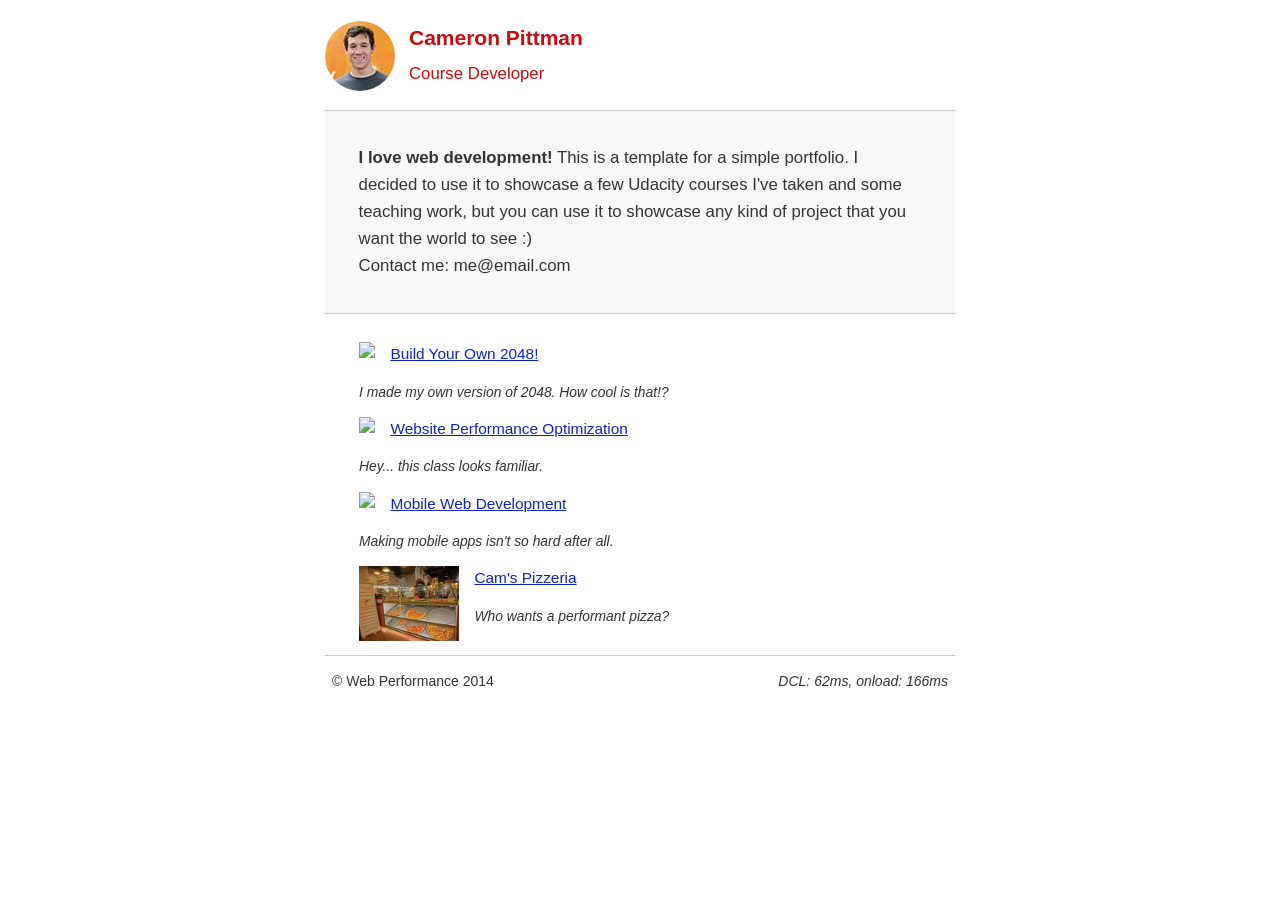
==== index.html @ 3e694395 "Corrections made" ====
<!DOCTYPE html><html lang="en"><head><meta charset="utf-8"><meta name="viewport" content="width=device-width,initial-scale=1"><meta name="description" content=" FILL ME IN "><meta name="author" content=" FILL ME IN "><title>Cameron Pittman: Portfolio</title><!-- Hmm, what is the impact of web fonts on speed? Measure it... --><!--<link href="css/style.css" rel="stylesheet">--><link href="dist/css/print.min.css" rel="stylesheet" media="print"><style>html {
        font-size: 100%;
        overflow-y: scroll;
        -webkit-tap-highlight-color: rgba(0,0,0,0);
        -ms-text-size-adjust: 100%;
        -webkit-text-size-adjust: none;
      }
      body { margin: 0; font-size: 14px; line-height: 1.61; font-weight: 400; }
      body, button, input, select, textarea { font-family: 'Open Sans', sans-serif; color: #333; }
      a { color: #12C; }
      a:visited { color: #61C; }
      a:focus { outline: thin dotted; }
      a:hover, a:active { color: #c00; outline: 0; }
      b, strong { font-weight: bold; }
      pre, code { font-family: monospace, monospace; font-size: 1em; }
      ul, ol { margin: 1em 0; padding: 0 0 0 20px; }
      img { border: 0; max-width: 100%; }
      body { background: #fff; }
      header, footer, .container { max-width: 45em; margin: 0 auto; }
      header { padding: 0 0.5em; color: #C90B0B; }
      header img { border-radius: 40px; float: left; }
      header p { font-size:1.5em; font-weight: bold; padding-left: 4em;}
      header p span { font-size: 0.8em; font-weight: normal;}
      .hero { padding: 2em; background-color: #f8f8f8; font-size:1.2em;
        border-bottom: 1px solid #ccc;
        border-top: 1px solid #ccc;
      }
      .content { padding: 1em 1em; }
      .content li { list-style-type: none; font-size: 1.1em;}
      li img { float:left; padding-right: 1em; }
      li p { font-size: 0.9em; font-style: italic; }
      footer {
        padding: 0 0.5em;
        border-top: 1px solid #ccc;
      }
      footer span { float: right; font-style: italic; }
      /* Smartphones (portrait) */
      @media only screen and (max-width: 480px) {
        body { font-size: 12px;}
        header p { padding-left: 4.5em;}
      }</style><script>(function(w,g){w['GoogleAnalyticsObject']=g;
      w[g]=w[g]||function(){(w[g].q=w[g].q||[]).push(arguments)};w[g].l=1*new Date();})(window,'ga');
      // Optional TODO: replace with your Google Analytics profile ID.
      ga('create', 'UA-XXXX-Y');
      ga('send', 'pageview');</script><script src="http://www.google-analytics.com/analytics.js" async></script><script async src="dist/js/perfmatters.min.js"></script></head><body><header><a href="/"><img src="dist/img/profilepic-sm.jpg"></a><p>Cameron Pittman<br><span>Course Developer</span></p></header><div class="container"><div class="hero"><strong>I love web development!</strong> This is a template for a simple portfolio. I decided to use it to showcase a few Udacity courses I've taken and some teaching work, but you can use it to showcase any kind of project that you want the world to see :)<br>Contact me: me@email.com</div><div class="content"><ul><li><img src="https://lh4.ggpht.com/kJEnfqhPvtm4m3EneSZ4fWYGS8lW4YNhEjk6zPkyrQaBUHc-2Y_ElDic99NHI0h-UBLXVbRCjFybFvrWxdk=s100"> <a href="project-2048.html">Build Your Own 2048!</a><p>I made my own version of 2048. How cool is that!?</p></li><li><img src="https://lh6.ggpht.com/f_0W8h__3G99CWTjnMjD8BUKm7yp2-wJyApLtTwFoFtlal2ULf_JgHIsOQq2NiYfKOdMlXlMHDKNo5XVZLs=s100"> <a href="project-webperf.html">Website Performance Optimization</a><p>Hey... this class looks familiar.</p></li><li><img src="https://lh5.ggpht.com/IKdCmTWn8a2nMhlwMYzryvzRN5CUZAOBr4tDrEAbszV7TIFe9pRAInA4kkYcgTXwrifJsBEsq1agTueuu-g=s100"> <a href="project-mobile.html">Mobile Web Development</a><p>Making mobile apps isn't so hard after all.</p></li><li><img style="width: 100px" src="dist/img/pizzeria-sm.jpg"> <a href="views/pizza.html">Cam's Pizzeria</a><p>Who wants a performant pizza?</p></li></ul></div><footer><p>&copy; Web Performance 2014 <span id="crp-stats"></span></p></footer></div></body></html>
---- dist/css/print.min.css ----
@media print{*{background:0 0!important;color:#000!important;text-shadow:none!important;filter:none!important;-ms-filter:none!important}a,a:visited{color:#444!important;text-decoration:underline}a[href]:after{content:" (" attr(href) ")"}img,tr{page-break-inside:avoid}img{max-width:100%!important}@page{margin:.5cm}h2,h3,p{orphans:3;widows:3}h2,h3{page-break-after:avoid}}
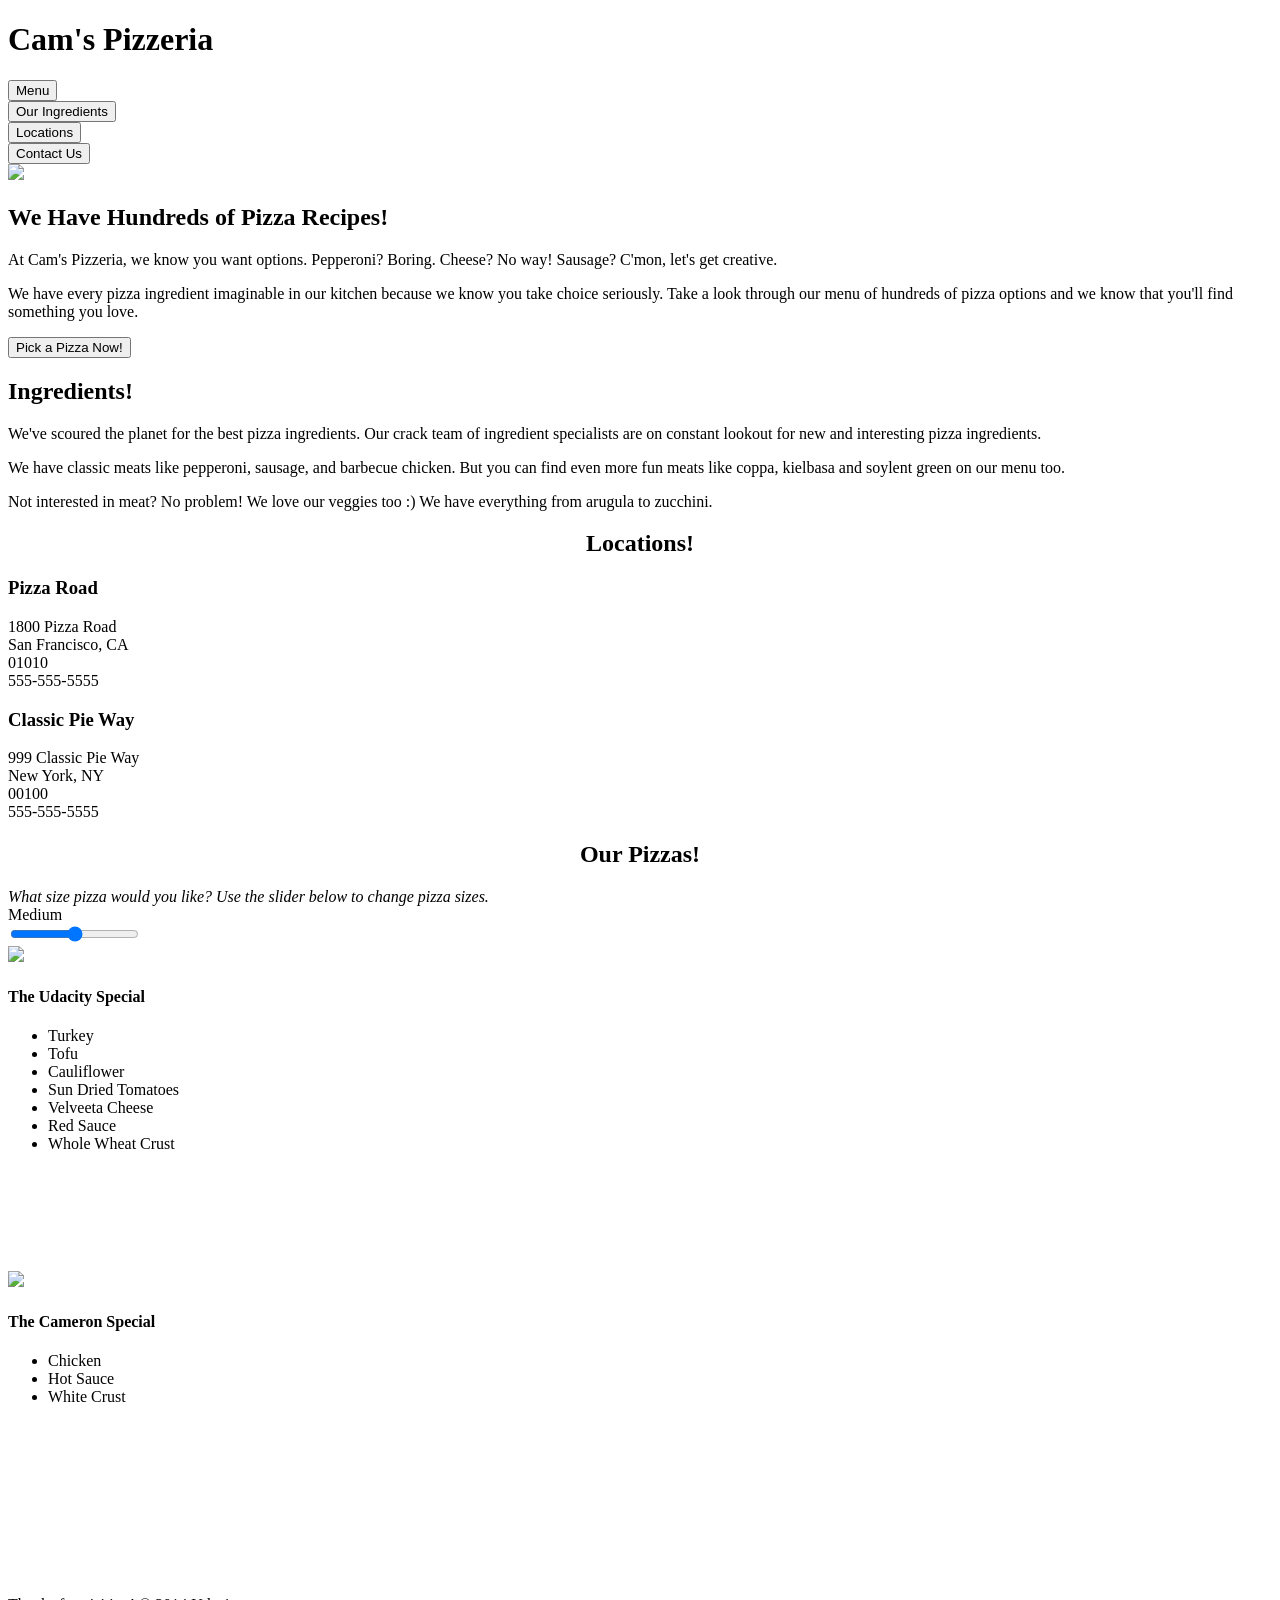
==== commit 3090d530: "corrections made according to revision" ====
--- a/index.html
+++ b/index.html
@@ -1,45 +1,144 @@
-<!DOCTYPE html><html lang="en"><head><meta charset="utf-8"><meta name="viewport" content="width=device-width,initial-scale=1"><meta name="description" content=" FILL ME IN "><meta name="author" content=" FILL ME IN "><title>Cameron Pittman: Portfolio</title><!-- Hmm, what is the impact of web fonts on speed? Measure it... --><!--<link href="css/style.css" rel="stylesheet">--><link href="dist/css/print.min.css" rel="stylesheet" media="print"><style>html {
-        font-size: 100%;
-        overflow-y: scroll;
-        -webkit-tap-highlight-color: rgba(0,0,0,0);
-        -ms-text-size-adjust: 100%;
-        -webkit-text-size-adjust: none;
-      }
-      body { margin: 0; font-size: 14px; line-height: 1.61; font-weight: 400; }
-      body, button, input, select, textarea { font-family: 'Open Sans', sans-serif; color: #333; }
-      a { color: #12C; }
-      a:visited { color: #61C; }
-      a:focus { outline: thin dotted; }
-      a:hover, a:active { color: #c00; outline: 0; }
-      b, strong { font-weight: bold; }
-      pre, code { font-family: monospace, monospace; font-size: 1em; }
-      ul, ol { margin: 1em 0; padding: 0 0 0 20px; }
-      img { border: 0; max-width: 100%; }
-      body { background: #fff; }
-      header, footer, .container { max-width: 45em; margin: 0 auto; }
-      header { padding: 0 0.5em; color: #C90B0B; }
-      header img { border-radius: 40px; float: left; }
-      header p { font-size:1.5em; font-weight: bold; padding-left: 4em;}
-      header p span { font-size: 0.8em; font-weight: normal;}
-      .hero { padding: 2em; background-color: #f8f8f8; font-size:1.2em;
-        border-bottom: 1px solid #ccc;
-        border-top: 1px solid #ccc;
-      }
-      .content { padding: 1em 1em; }
-      .content li { list-style-type: none; font-size: 1.1em;}
-      li img { float:left; padding-right: 1em; }
-      li p { font-size: 0.9em; font-style: italic; }
-      footer {
-        padding: 0 0.5em;
-        border-top: 1px solid #ccc;
-      }
-      footer span { float: right; font-style: italic; }
-      /* Smartphones (portrait) */
-      @media only screen and (max-width: 480px) {
-        body { font-size: 12px;}
-        header p { padding-left: 4.5em;}
-      }</style><script>(function(w,g){w['GoogleAnalyticsObject']=g;
-      w[g]=w[g]||function(){(w[g].q=w[g].q||[]).push(arguments)};w[g].l=1*new Date();})(window,'ga');
-      // Optional TODO: replace with your Google Analytics profile ID.
-      ga('create', 'UA-XXXX-Y');
-      ga('send', 'pageview');</script><script src="http://www.google-analytics.com/analytics.js" async></script><script async src="dist/js/perfmatters.min.js"></script></head><body><header><a href="/"><img src="dist/img/profilepic-sm.jpg"></a><p>Cameron Pittman<br><span>Course Developer</span></p></header><div class="container"><div class="hero"><strong>I love web development!</strong> This is a template for a simple portfolio. I decided to use it to showcase a few Udacity courses I've taken and some teaching work, but you can use it to showcase any kind of project that you want the world to see :)<br>Contact me: me@email.com</div><div class="content"><ul><li><img src="https://lh4.ggpht.com/kJEnfqhPvtm4m3EneSZ4fWYGS8lW4YNhEjk6zPkyrQaBUHc-2Y_ElDic99NHI0h-UBLXVbRCjFybFvrWxdk=s100"> <a href="project-2048.html">Build Your Own 2048!</a><p>I made my own version of 2048. How cool is that!?</p></li><li><img src="https://lh6.ggpht.com/f_0W8h__3G99CWTjnMjD8BUKm7yp2-wJyApLtTwFoFtlal2ULf_JgHIsOQq2NiYfKOdMlXlMHDKNo5XVZLs=s100"> <a href="project-webperf.html">Website Performance Optimization</a><p>Hey... this class looks familiar.</p></li><li><img src="https://lh5.ggpht.com/IKdCmTWn8a2nMhlwMYzryvzRN5CUZAOBr4tDrEAbszV7TIFe9pRAInA4kkYcgTXwrifJsBEsq1agTueuu-g=s100"> <a href="project-mobile.html">Mobile Web Development</a><p>Making mobile apps isn't so hard after all.</p></li><li><img style="width: 100px" src="dist/img/pizzeria-sm.jpg"> <a href="views/pizza.html">Cam's Pizzeria</a><p>Who wants a performant pizza?</p></li></ul></div><footer><p>&copy; Web Performance 2014 <span id="crp-stats"></span></p></footer></div></body></html>
+<!DOCTYPE HTML>
+<html>
+<head>
+  <link rel="stylesheet" href="css/style.css">
+  <link rel="stylesheet" href="css/bootstrap-grid.css">
+</head>
+
+<body>
+  <div class="container">
+    <div id="header" class="row">
+      <div class="col-md-6">
+        <div class="row">
+          <div class="col-md-12">
+            <h1>Cam's Pizzeria</h1>
+            <div class="row">
+              <div id="menu" class="col-md-12">
+                <form action="#randomPizzas">
+                  <input type="submit" value="Menu">
+                </form>
+                <form action="#ingredients">
+                  <input type="submit" value="Our Ingredients">
+                </form>
+                <form action="#locations">
+                  <input type="submit" value="Locations">
+                </form>
+                <form action="#" onsubmit="alert('Thanks for clicking! This button doesn\'t do anything because this is a fake pizzeria :\)')">
+                  <input type="submit" value="Contact Us">
+                </form>
+              </div>
+            </div>
+          </div>
+        </div>
+      </div>
+      <div id="movingPizzas1" class="col-md-6">
+      </div>
+    </div>
+    <div id="callToAction" class="row">
+      <div class="col-md-4">
+        <img src="/src/img/pizzeria.jpg" class="img-responsive"> <!-- Image credit to: http://commons.wikimedia.org/wiki/File:HK_TST_night_%E5%98%89%E8%98%AD%E9%81%93_Granville_Road_restaurant_Paisano's_Pizzeria_pizza_Dec-2013.JPG -->
+      </div>
+      <div class="col-md-8">
+        <div class="row">
+          <div class="col-md-12">
+            <h2>We Have Hundreds of Pizza Recipes!</h2>
+            <p>At Cam's Pizzeria, we know you want options. Pepperoni? Boring. Cheese? No way! Sausage? C'mon, let's get creative.</p>
+
+            <p>We have every pizza ingredient imaginable in our kitchen because we know you take choice seriously. Take a look through our menu of hundreds of pizza options and we know that you'll find something you love.</p>
+          </div>
+        </div>
+        <div class="row">
+          <div class="col-md-6 col-md-push-3">
+            <form action="#randomPizzas">
+              <input type="submit" value="Pick a Pizza Now!">
+            </form>
+          </div>
+        </div>
+      </div>
+    </div>
+    <div id="ingredients" class="row">
+      <div class="col-md-8 col-md-push-2">
+        <div class="row">
+          <div class="col-md-12 centered">
+            <h2>Ingredients!</h2>
+          </div>
+        </div>
+        <div class="row">
+          <div class="col-md-12">
+            <p>We've scoured the planet for the best pizza ingredients. Our crack team of ingredient specialists are on constant lookout for new and interesting pizza ingredients.</p>
+
+            <p>We have classic meats like pepperoni, sausage, and barbecue chicken. But you can find even more fun meats like coppa, kielbasa and soylent green on our menu too.</p>
+
+            <p>Not interested in meat? No problem! We love our veggies too :) We have everything from arugula to zucchini.</p>
+          </div>
+        </div>
+      </div>
+    </div>
+    <div id="locations" class="row">
+      <div class="col-md-12">
+        <h2 style="text-align: center">Locations!</h2>
+        <div class="row">
+          <div class="col-md-6">
+            <h3>Pizza Road</h3>
+            <p>1800 Pizza Road<br>San Francisco, CA<br>01010<br>555-555-5555</p>
+          </div>
+          <div class="col-md-6">
+            <h3>Classic Pie Way</h3>
+            <p>999 Classic Pie Way<br>New York, NY<br>00100<br>555-555-5555</p>
+          </div>
+        </div>
+      </div>
+    </div>
+    <div id="pizzaGenerator" class="row">
+      <div class="col-md-12">
+        <h2 style="text-align: center">Our Pizzas!</h2>
+        <div class="row">
+          <div class="col-md-12">
+            <em>What size pizza would you like? Use the slider below to change pizza sizes.</em>
+          </div>
+          <div id="pizzaSize" class="col-md-6">Medium</div>
+          <div class="col-md-12">
+            <input id="sizeSlider" type="range" min="1" max="3" value="2" step="1" onchange="resizePizzas(this.value)"></input>
+          </div>
+        </div>
+        <div id="randomPizzas" class="row">
+          <div id="pizza0" class="randomPizzaContainer" style="width:33.33%; height: 325px;">
+            <div style="width:35%">
+              <img src="images/pizza.png" class="img-responsive">
+            </div>
+            <div style="width:65%">
+              <h4>The Udacity Special</h4>
+              <ul>
+                <li>Turkey</li>
+                <li>Tofu</li>
+                <li>Cauliflower</li>
+                <li>Sun Dried Tomatoes</li>
+                <li>Velveeta Cheese</li>
+                <li>Red Sauce</li>
+                <li>Whole Wheat Crust</li>
+              </ul>
+            </div>
+          </div>
+          <div id="pizza1" class="randomPizzaContainer" style="width:33.33%; height: 325px;">
+            <div style="width:35%">
+              <img src="images/pizza.png" class="img-responsive">
+            </div>
+            <div style="width:65%">
+              <h4>The Cameron Special</h4>
+              <ul>
+                <li>Chicken</li>
+                <li>Hot Sauce</li>
+                <li>White Crust</li>
+              </ul>
+            </div>
+          </div>
+        </div>
+      </div>
+    </div>
+    <div id="footer" class="col-md-12">Thanks for visiting! &copy; 2014 Udacity</div>
+  </div>
+  <script type="text/javascript" src="js/main.js"></script>
+</body>
+
+</html>
+</html>
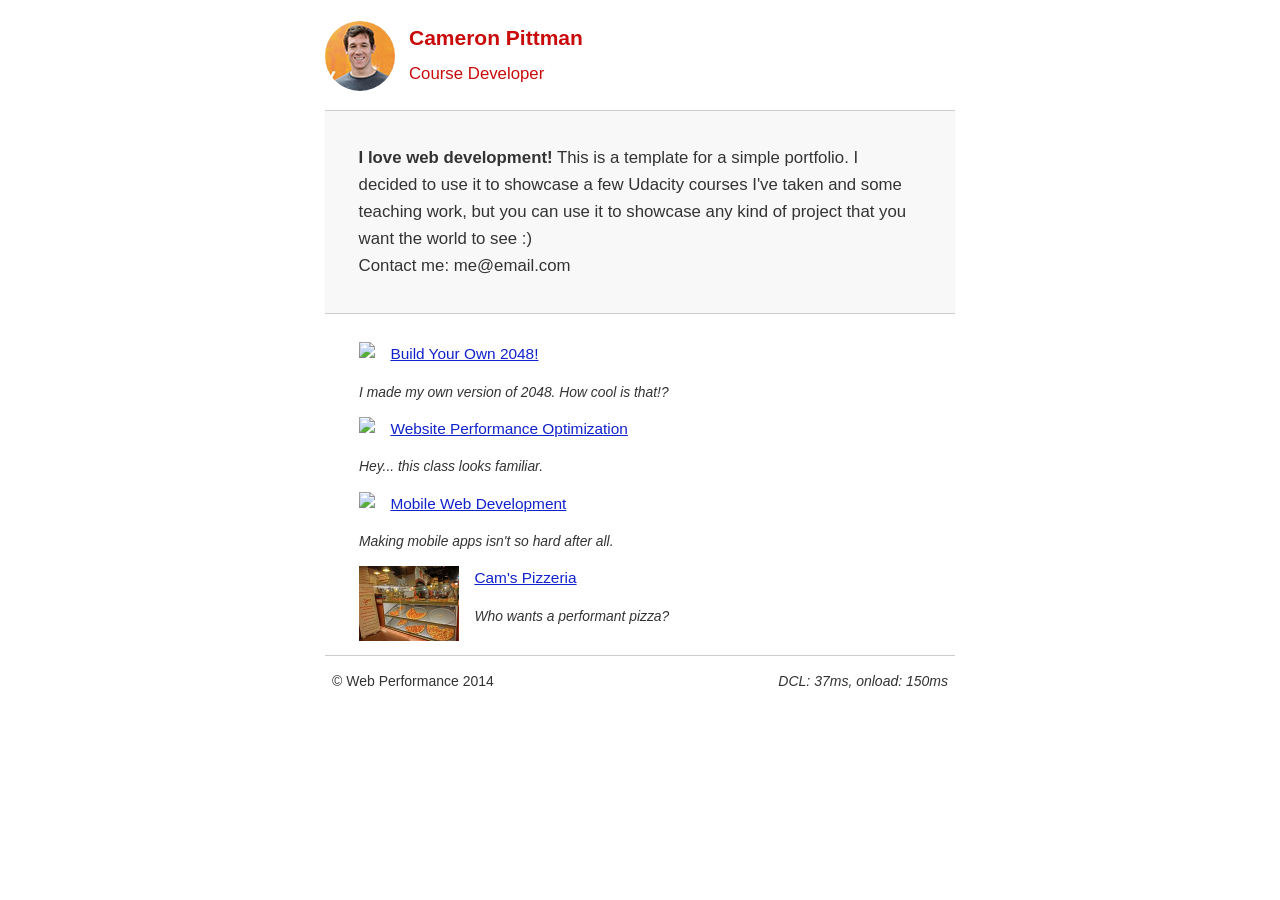
==== commit 1570dd4d: "Corrections made to various files" ====
--- a/index.html
+++ b/index.html
@@ -1,144 +1,109 @@
-<!DOCTYPE HTML>
-<html>
+<!DOCTYPE html>
+<html lang="en">
 <head>
-  <link rel="stylesheet" href="css/style.css">
-  <link rel="stylesheet" href="css/bootstrap-grid.css">
+  <meta charset="utf-8">
+  <meta name="viewport" content="width=device-width, initial-scale=1">
+  <meta name="description" content="This is the description of the page">
+  <meta name="author" content="Jeremy Shanks">
+  <title>Cameron Pittman: Portfolio</title>
+
+  <style>
+    html {
+      font-size: 100%;
+      overflow-y: scroll;
+      -webkit-tap-highlight-color: rgba(0,0,0,0);
+      -ms-text-size-adjust: 100%;
+      -webkit-text-size-adjust: none;
+    }
+    body { margin: 0; font-size: 14px; line-height: 1.61; font-weight: 400; }
+    body, button, input, select, textarea { font-family: sans-serif; color: #333; }
+    a { color: #12C; }
+    a:visited { color: #61C; }
+    a:focus { outline: thin dotted; }
+    a:hover, a:active { color: #c00; outline: 0; }
+    b, strong { font-weight: bold; }
+    pre, code { font-family: monospace, monospace; font-size: 1em; }
+    ul, ol { margin: 1em 0; padding: 0 0 0 20px; }
+    img { border: 0; max-width: 100%; }
+    body { background: #fff; }
+    header, footer, .container { max-width: 45em; margin: 0 auto; }
+    header { padding: 0 0.5em; color: #C90B0B; }
+    header img { border-radius: 40px; float: left; }
+    header p { font-size:1.5em; font-weight: bold; padding-left: 4em;}
+    header p span { font-size: 0.8em; font-weight: normal;}
+    .hero { padding: 2em; background-color: #f8f8f8; font-size:1.2em;
+      border-bottom: 1px solid #ccc;
+      border-top: 1px solid #ccc;
+    }
+    .content { padding: 1em 1em; }
+    .content li { list-style-type: none; font-size: 1.1em;}
+    li img { float:left; padding-right: 1em; }
+    li p { font-size: 0.9em; font-style: italic; }
+    footer {
+      padding: 0 0.5em;
+      border-top: 1px solid #ccc;
+    }
+    footer span { float: right; font-style: italic; }
+    /* Smartphones (portrait) */
+    @media only screen and (max-width: 480px) {
+      body { font-size: 12px;}
+      header p { padding-left: 4.5em;}
+    }
+  </style>
+  <link href="css/print.css" rel="stylesheet" media="print">
+
+  <script src="http://www.google-analytics.com/analytics.js" async></script>
+  <script async src="js/perfmatters.js"></script>
 </head>
 
 <body>
+  <header>
+    <a href="/"><img src="img/profilepic.jpg"></a>
+    <p>Cameron Pittman<br><span>Course Developer</span></p>
+  </header>
+
   <div class="container">
-    <div id="header" class="row">
-      <div class="col-md-6">
-        <div class="row">
-          <div class="col-md-12">
-            <h1>Cam's Pizzeria</h1>
-            <div class="row">
-              <div id="menu" class="col-md-12">
-                <form action="#randomPizzas">
-                  <input type="submit" value="Menu">
-                </form>
-                <form action="#ingredients">
-                  <input type="submit" value="Our Ingredients">
-                </form>
-                <form action="#locations">
-                  <input type="submit" value="Locations">
-                </form>
-                <form action="#" onsubmit="alert('Thanks for clicking! This button doesn\'t do anything because this is a fake pizzeria :\)')">
-                  <input type="submit" value="Contact Us">
-                </form>
-              </div>
-            </div>
-          </div>
-        </div>
-      </div>
-      <div id="movingPizzas1" class="col-md-6">
-      </div>
+    <div class="hero">
+      <strong>I love web development!</strong> This is a template for a simple portfolio. I decided to use it to showcase a few Udacity courses I've taken and some teaching work, but you can use it to showcase any kind of project that you want the world to see :) <br> Contact me: me@email.com
     </div>
-    <div id="callToAction" class="row">
-      <div class="col-md-4">
-        <img src="/src/img/pizzeria.jpg" class="img-responsive"> <!-- Image credit to: http://commons.wikimedia.org/wiki/File:HK_TST_night_%E5%98%89%E8%98%AD%E9%81%93_Granville_Road_restaurant_Paisano's_Pizzeria_pizza_Dec-2013.JPG -->
-      </div>
-      <div class="col-md-8">
-        <div class="row">
-          <div class="col-md-12">
-            <h2>We Have Hundreds of Pizza Recipes!</h2>
-            <p>At Cam's Pizzeria, we know you want options. Pepperoni? Boring. Cheese? No way! Sausage? C'mon, let's get creative.</p>
 
-            <p>We have every pizza ingredient imaginable in our kitchen because we know you take choice seriously. Take a look through our menu of hundreds of pizza options and we know that you'll find something you love.</p>
-          </div>
-        </div>
-        <div class="row">
-          <div class="col-md-6 col-md-push-3">
-            <form action="#randomPizzas">
-              <input type="submit" value="Pick a Pizza Now!">
-            </form>
-          </div>
-        </div>
-      </div>
+    <div class="content">
+      <ul>
+        <li>
+          <img src="https://lh4.ggpht.com/kJEnfqhPvtm4m3EneSZ4fWYGS8lW4YNhEjk6zPkyrQaBUHc-2Y_ElDic99NHI0h-UBLXVbRCjFybFvrWxdk=s100">
+          <a href="project-2048.html">Build Your Own 2048!</a>
+          <p>I made my own version of 2048. How cool is that!?</p>
+        </li>
+
+        <li>
+          <img src="https://lh6.ggpht.com/f_0W8h__3G99CWTjnMjD8BUKm7yp2-wJyApLtTwFoFtlal2ULf_JgHIsOQq2NiYfKOdMlXlMHDKNo5XVZLs=s100">
+          <a href="project-webperf.html">Website Performance Optimization</a>
+          <p>Hey... this class looks familiar.</p>
+        </li>
+
+        <li>
+          <img src="https://lh5.ggpht.com/IKdCmTWn8a2nMhlwMYzryvzRN5CUZAOBr4tDrEAbszV7TIFe9pRAInA4kkYcgTXwrifJsBEsq1agTueuu-g=s100">
+          <a href="project-mobile.html">Mobile Web Development</a>
+          <p>Making mobile apps isn't so hard after all.</p>
+        </li>
+
+        <li>
+          <img style="width: 100px;" src="views/images/Optimized-pizzeria.jpg">
+          <a href="views/pizza.html">Cam's Pizzeria</a>
+          <p>Who wants a performant pizza?</p>
+        </li>
+      </ul>
     </div>
-    <div id="ingredients" class="row">
-      <div class="col-md-8 col-md-push-2">
-        <div class="row">
-          <div class="col-md-12 centered">
-            <h2>Ingredients!</h2>
-          </div>
-        </div>
-        <div class="row">
-          <div class="col-md-12">
-            <p>We've scoured the planet for the best pizza ingredients. Our crack team of ingredient specialists are on constant lookout for new and interesting pizza ingredients.</p>
 
-            <p>We have classic meats like pepperoni, sausage, and barbecue chicken. But you can find even more fun meats like coppa, kielbasa and soylent green on our menu too.</p>
-
-            <p>Not interested in meat? No problem! We love our veggies too :) We have everything from arugula to zucchini.</p>
-          </div>
-        </div>
-      </div>
-    </div>
-    <div id="locations" class="row">
-      <div class="col-md-12">
-        <h2 style="text-align: center">Locations!</h2>
-        <div class="row">
-          <div class="col-md-6">
-            <h3>Pizza Road</h3>
-            <p>1800 Pizza Road<br>San Francisco, CA<br>01010<br>555-555-5555</p>
-          </div>
-          <div class="col-md-6">
-            <h3>Classic Pie Way</h3>
-            <p>999 Classic Pie Way<br>New York, NY<br>00100<br>555-555-5555</p>
-          </div>
-        </div>
-      </div>
-    </div>
-    <div id="pizzaGenerator" class="row">
-      <div class="col-md-12">
-        <h2 style="text-align: center">Our Pizzas!</h2>
-        <div class="row">
-          <div class="col-md-12">
-            <em>What size pizza would you like? Use the slider below to change pizza sizes.</em>
-          </div>
-          <div id="pizzaSize" class="col-md-6">Medium</div>
-          <div class="col-md-12">
-            <input id="sizeSlider" type="range" min="1" max="3" value="2" step="1" onchange="resizePizzas(this.value)"></input>
-          </div>
-        </div>
-        <div id="randomPizzas" class="row">
-          <div id="pizza0" class="randomPizzaContainer" style="width:33.33%; height: 325px;">
-            <div style="width:35%">
-              <img src="images/pizza.png" class="img-responsive">
-            </div>
-            <div style="width:65%">
-              <h4>The Udacity Special</h4>
-              <ul>
-                <li>Turkey</li>
-                <li>Tofu</li>
-                <li>Cauliflower</li>
-                <li>Sun Dried Tomatoes</li>
-                <li>Velveeta Cheese</li>
-                <li>Red Sauce</li>
-                <li>Whole Wheat Crust</li>
-              </ul>
-            </div>
-          </div>
-          <div id="pizza1" class="randomPizzaContainer" style="width:33.33%; height: 325px;">
-            <div style="width:35%">
-              <img src="images/pizza.png" class="img-responsive">
-            </div>
-            <div style="width:65%">
-              <h4>The Cameron Special</h4>
-              <ul>
-                <li>Chicken</li>
-                <li>Hot Sauce</li>
-                <li>White Crust</li>
-              </ul>
-            </div>
-          </div>
-        </div>
-      </div>
-    </div>
-    <div id="footer" class="col-md-12">Thanks for visiting! &copy; 2014 Udacity</div>
-  </div>
-  <script type="text/javascript" src="js/main.js"></script>
-</body>
-
-</html>
-</html>+    <footer>
+      <p>&copy; Web Performance 2014 <span id="crp-stats"></span></p>
+    </footer>
+  </body>
+  <script>
+    (function(w,g){w['GoogleAnalyticsObject']=g;
+      w[g]=w[g]||function(){(w[g].q=w[g].q||[]).push(arguments)};w[g].l=1*new Date();})(window,'ga');
+      // TODO: replace with your Google Analytics profile ID.
+      ga('create', 'UA-XXXX-Y');
+      ga('send', 'pageview');
+    </script>
+    </html>
--- a/css/print.css
+++ b/css/print.css
@@ -0,0 +1,10 @@
+@media print {
+  * { background: transparent !important; color: black !important; text-shadow: none !important; filter:none !important; -ms-filter: none !important; }
+  a, a:visited { color: #444 !important; text-decoration: underline; }
+  a[href]:after { content: " (" attr(href) ")"; }
+  tr, img { page-break-inside: avoid; }
+  img { max-width: 100% !important; }
+  @page { margin: 0.5cm; }
+  p, h2, h3 { orphans: 3; widows: 3; }
+  h2, h3{ page-break-after: avoid; }
+}
